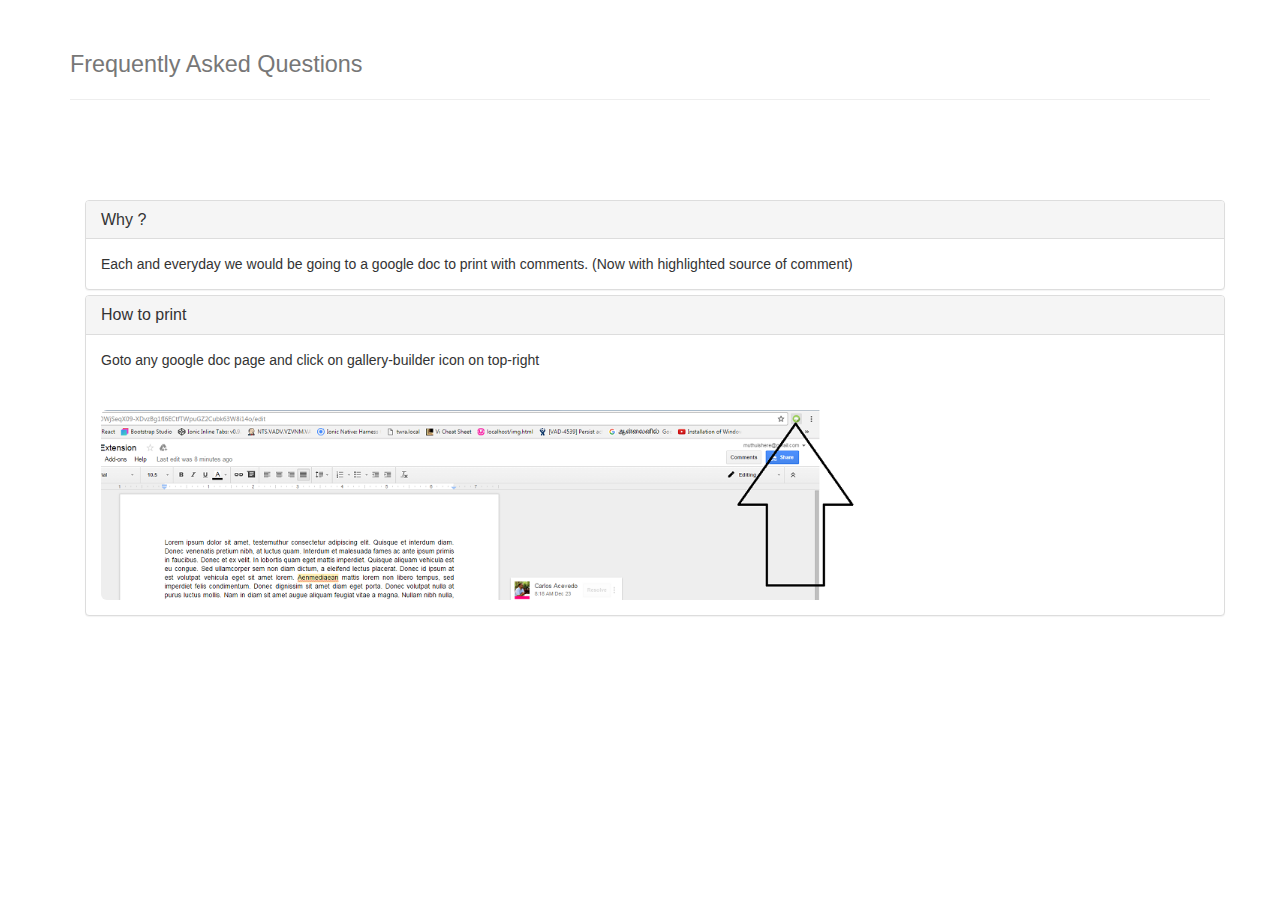
==== faq/index.html @ 742f4933 "Image content generation done" ====
<!DOCTYPE html>
<html>
<head>
    <meta charset="utf-8" />
    <title>Google doc print</title>
    <meta name="viewport" content="width=device-width, initial-scale=1.0" />

    <link rel="stylesheet" type="text/css" href="bootstrap/css/bootstrap.min.css" />
    <link rel="stylesheet" type="text/css" href="font-awesome/css/font-awesome.min.css" />

    <script type="text/javascript" src="js/jquery-1.10.2.min.js"></script>
    <script type="text/javascript" src="bootstrap/js/bootstrap.min.js"></script>
</head>
<body>

<div class="container">

<div class="page-header">
    <h1><small>Frequently Asked Questions</small></h1>
</div>

<!-- Bootstrap FAQ - START -->
<div class="container">
    <br />
    <br />
    <br />

   <!-- <div class="alert alert-warning alert-dismissible" style="display:none" role="alert">
        <button type="button" class="close" data-dismiss="alert"><span aria-hidden="true">&times;</span><span class="sr-only">Close</span></button>
        This section contains a wealth of information, related to <strong>PrepBootstrap</strong> and its store. If you cannot find an answer to your question, 
        make sure to contact us. 
    </div> -->

    <br />

    <div class="panel-group" id="accordion">
        
        <div class="panel panel-default">
            <div class="panel-heading">
                <h4 class="panel-title">
                    <a class="accordion-toggle " data-toggle="collapse" data-parent="#accordion" href="#collapseOne">Why ?</a>
                </h4>
            </div>
            <div id="collapseOne" class="panel-collapse collapse in">
                <div class="panel-body">
                    Each and everyday we would be going to a google doc to print with comments. (Now with highlighted source of comment)
                </div>
            </div>
        </div>
        <div class="panel panel-default">
            <div class="panel-heading">
                <h4 class="panel-title">
                    <a class="accordion-toggle  collapsed" data-toggle="collapse" data-parent="#accordion" href="#collapseTen">How to print</a>
                </h4>
            </div>
            <div id="collapseTen" class="panel-collapse collapse in">
                <div class="panel-body">
                    Goto any google doc page and click on gallery-builder icon on top-right
					<br/> <br/> <br/>
					<img src="images/click.png" class="img-rounded" width="70%" />
					
                </div>
            </div>
        </div>
		
       
        </div>
        
		
		
</div>

<style>
    .faqHeader {
        font-size: 27px;
        margin: 20px;
    }

    .panel-headingnew [data-toggle="collapse"]:after {
        font-family: 'Glyphicons Halflings';
        content: "\e072"; /* "play" icon */
        float: right;
        color: #F58723;
        font-size: 18px;
        line-height: 22px;
        /* rotate "play" icon from > (right arrow) to down arrow */
        -webkit-transform: rotate(-90deg);
        -moz-transform: rotate(-90deg);
        -ms-transform: rotate(-90deg);
        -o-transform: rotate(-90deg);
        transform: rotate(-90deg);
    }

    .panel-headingnew [data-toggle="collapse"].collapsed:after {
        /* rotate "play" icon from > (right arrow) to ^ (up arrow) */
        -webkit-transform: rotate(90deg);
        -moz-transform: rotate(90deg);
        -ms-transform: rotate(90deg);
        -o-transform: rotate(90deg);
        transform: rotate(90deg);
        color: #454444;
    }
	
</style>

<!-- Bootstrap FAQ - END -->

</div>

</body>
</html>
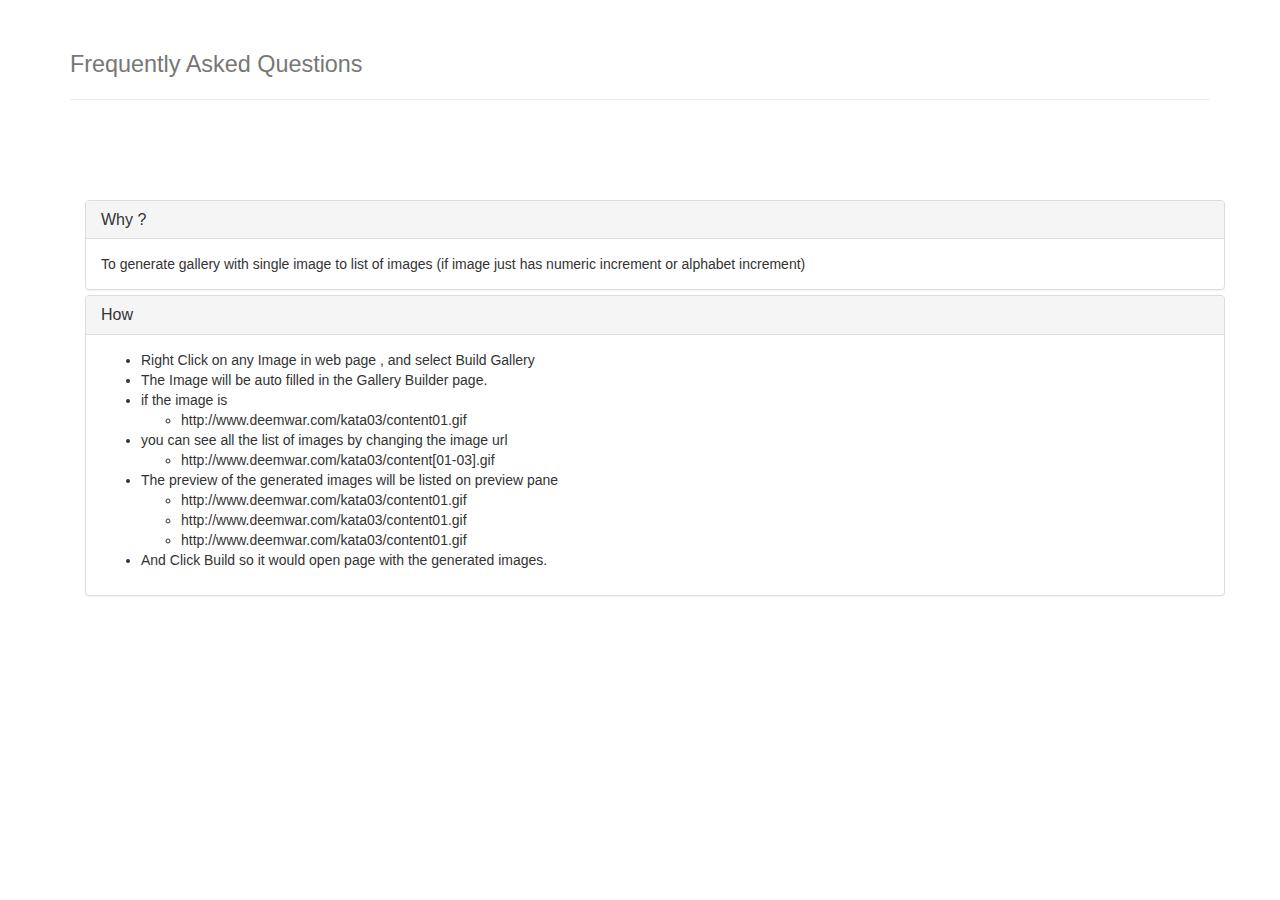
==== commit fa5b7861: "prod ready" ====
--- a/faq/index.html
+++ b/faq/index.html
@@ -2,7 +2,7 @@
 <html>
 <head>
     <meta charset="utf-8" />
-    <title>Google doc print</title>
+    <title>Gallery Builder</title>
     <meta name="viewport" content="width=device-width, initial-scale=1.0" />
 
     <link rel="stylesheet" type="text/css" href="bootstrap/css/bootstrap.min.css" />
@@ -43,21 +43,39 @@
             </div>
             <div id="collapseOne" class="panel-collapse collapse in">
                 <div class="panel-body">
-                    Each and everyday we would be going to a google doc to print with comments. (Now with highlighted source of comment)
+                   To generate gallery with single image to  list of images (if image just has numeric increment or alphabet increment)
                 </div>
             </div>
         </div>
         <div class="panel panel-default">
             <div class="panel-heading">
                 <h4 class="panel-title">
-                    <a class="accordion-toggle  collapsed" data-toggle="collapse" data-parent="#accordion" href="#collapseTen">How to print</a>
+                    <a class="accordion-toggle  collapsed" data-toggle="collapse" data-parent="#accordion" href="#collapseTen">How</a>
                 </h4>
             </div>
             <div id="collapseTen" class="panel-collapse collapse in">
                 <div class="panel-body">
-                    Goto any google doc page and click on gallery-builder icon on top-right
-					<br/> <br/> <br/>
-					<img src="images/click.png" class="img-rounded" width="70%" />
+				
+				<ul>
+					<li>Right Click on any Image in web page  , and select Build Gallery
+					<li>	The Image will be auto filled in the Gallery Builder page.
+						
+					<li>	if the image is 
+						<ul><li>	http://www.deemwar.com/kata03/content01.gif </ul>
+							
+						<li>you can see all the list of images by changing the image url 
+						<ul>	<li>http://www.deemwar.com/kata03/content[01-03].gif</ul>
+							
+						
+						<li>The preview of the generated images will be listed on preview pane 
+							<ul><li>	http://www.deemwar.com/kata03/content01.gif
+								<li>http://www.deemwar.com/kata03/content01.gif
+								<li>http://www.deemwar.com/kata03/content01.gif</ul>
+								
+						<li>And Click Build so it would open page with the generated images.	
+						</ul>
+				
+				
 					
                 </div>
             </div>
